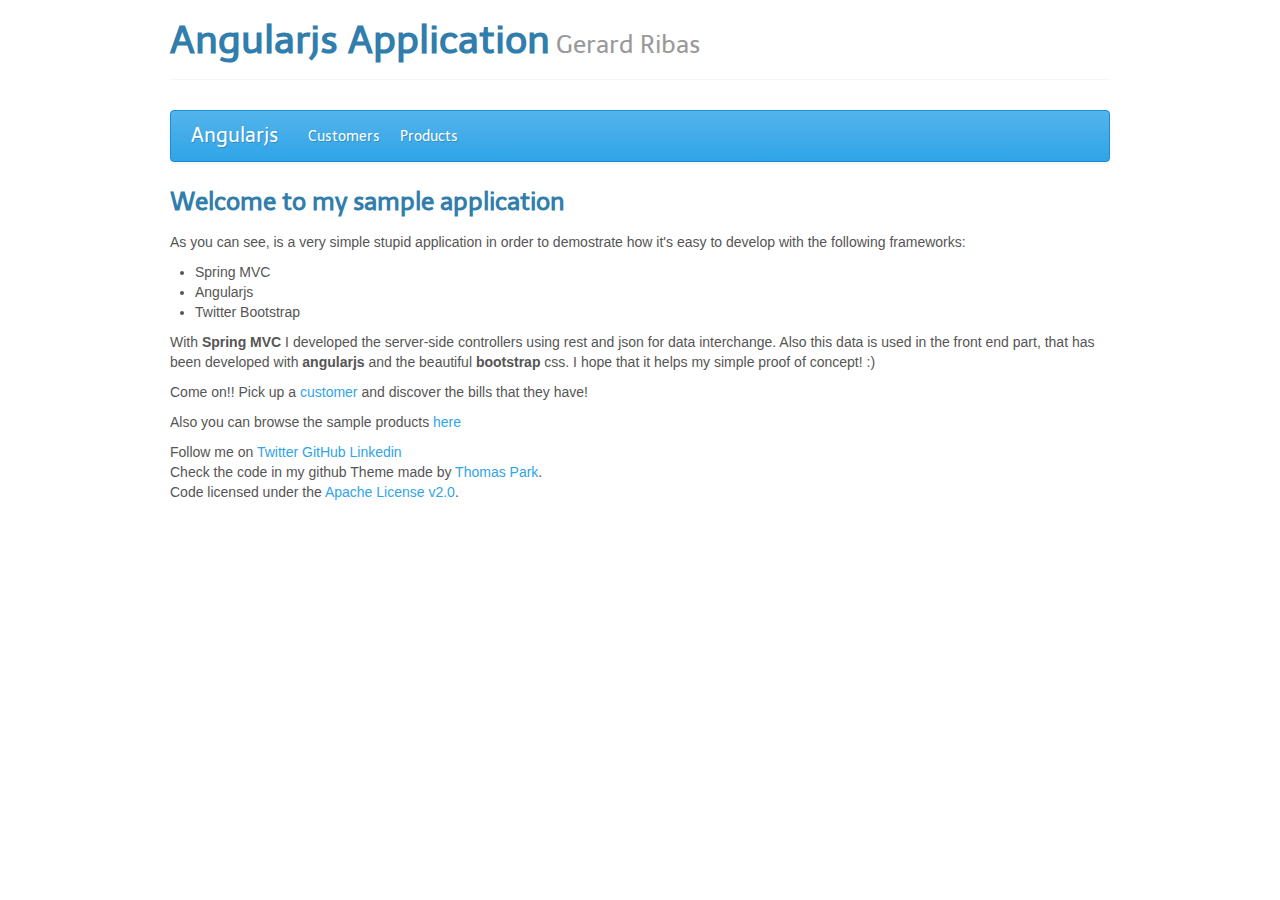
==== spring-parent/spring-angularjs/src/main/webapp/index.html @ 33342ce3 "Fixes #1 - Create angularjs, updated libraries, added vaadin7 project example." ====
<!doctype html>
<html lang="en" ng-app="myApp">
<head>
  <meta charset="utf-8">
  <title>Gerard Ribas - Sample Angularjs Application</title>
  <link href="resources/app/css/bootstrap_cerulean.css" rel="stylesheet">
</head>
<body>
	<div class="container">
		<div class="page-header">
	  		<h1>Angularjs Application<small> Gerard Ribas</small></h1>
		</div>
		<div class="navbar">
	  		<div class="navbar-inner">
	    		<a class="brand" href="#">Angularjs</a>
	    		<ul class="nav">
	    			<li><a href="#/customer">Customers</a></li>
                    <li><a href="#/product">Products</a></li>
	    		</ul>
	  		</div>
		</div>
		<div ng-view></div>
		<footer id="footer">
	        <div class="links">
                Follow me on 
	          <a href="http://twitter.com/gerard_ribas">Twitter</a>
	          <a href="http://github.com/gerardribas">GitHub</a>
              <a href="http://ie.linkedin.com/in/gerardribas">Linkedin</a>
	        </div>
            Check the code in my github
	        Theme made by <a href="http://thomaspark.me">Thomas Park</a>.<br>
	        Code licensed under the <a href="http://www.apache.org/licenses/LICENSE-2.0">Apache License v2.0</a>.<br>
	      </footer>
	</div>
	<!-- In production use:
	<script src="//ajax.googleapis.com/ajax/libs/angularjs/1.0.6/angular.min.js"></script>
	-->
	<script src="resources/app/lib/angular/angular.js"></script>
	<script src="resources/app/lib/ui-bootstrap/ui-bootstrap-tpls-0.3.0.js"></script>
	<script src="resources/app/js/app.js"></script>
	<script src="resources/app/js/services.js"></script>
  	<script src="resources/app/js/controllers.js"></script>
  	<script src="resources/app/js/filters.js"></script>
  	<script src="resources/app/js/directives.js"></script>
</body>
</html>
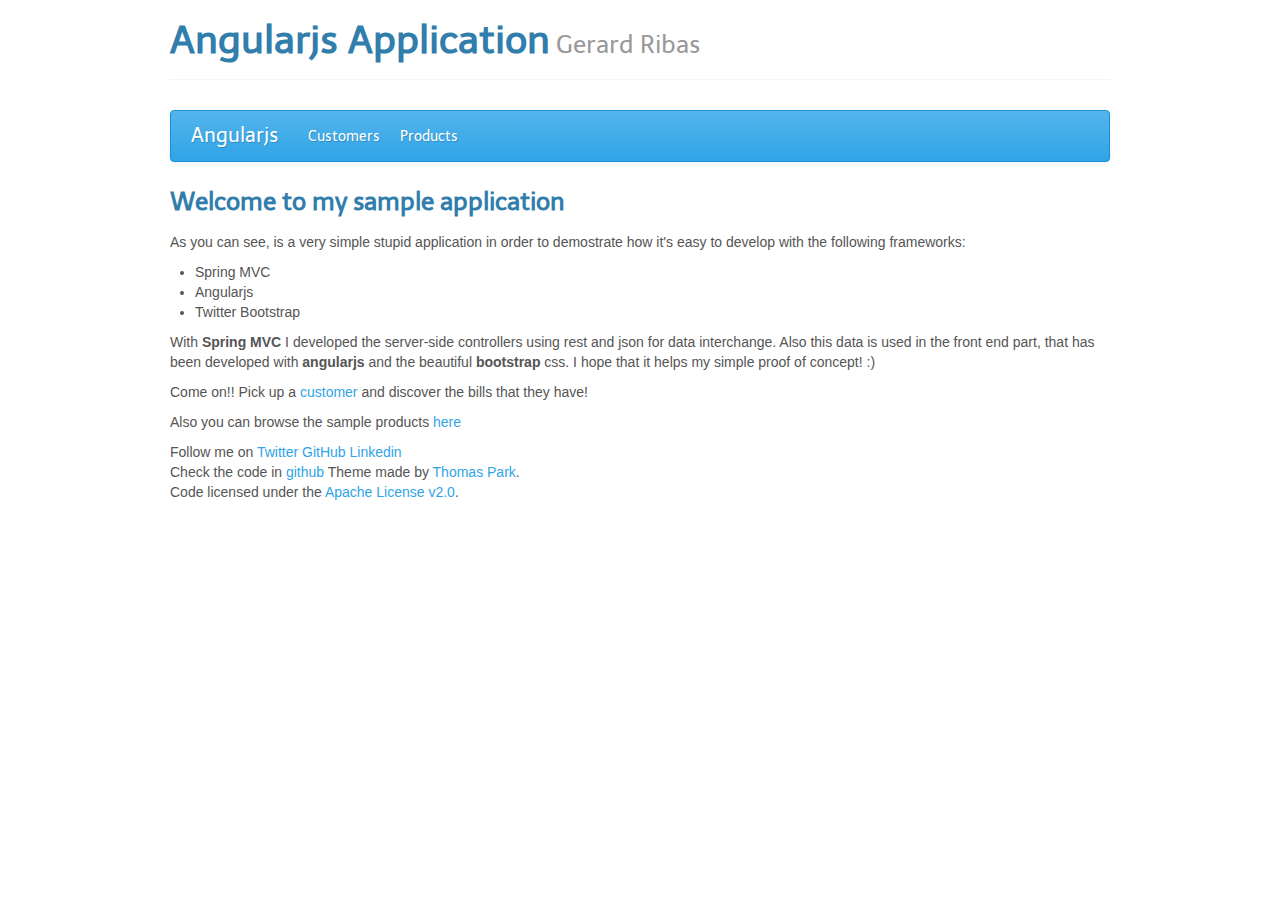
==== commit d099beb8: "Fixes #1 - Updated github url." ====
--- a/spring-parent/spring-angularjs/src/main/webapp/index.html
+++ b/spring-parent/spring-angularjs/src/main/webapp/index.html
@@ -27,7 +27,7 @@
 	          <a href="http://github.com/gerardribas">GitHub</a>
               <a href="http://ie.linkedin.com/in/gerardribas">Linkedin</a>
 	        </div>
-            Check the code in my github
+            Check the code in <a href="http://github.com/GerardRibas/es.gerardribas.examples/tree/master/spring-parent/spring-angularjs">github</a>
 	        Theme made by <a href="http://thomaspark.me">Thomas Park</a>.<br>
 	        Code licensed under the <a href="http://www.apache.org/licenses/LICENSE-2.0">Apache License v2.0</a>.<br>
 	      </footer>
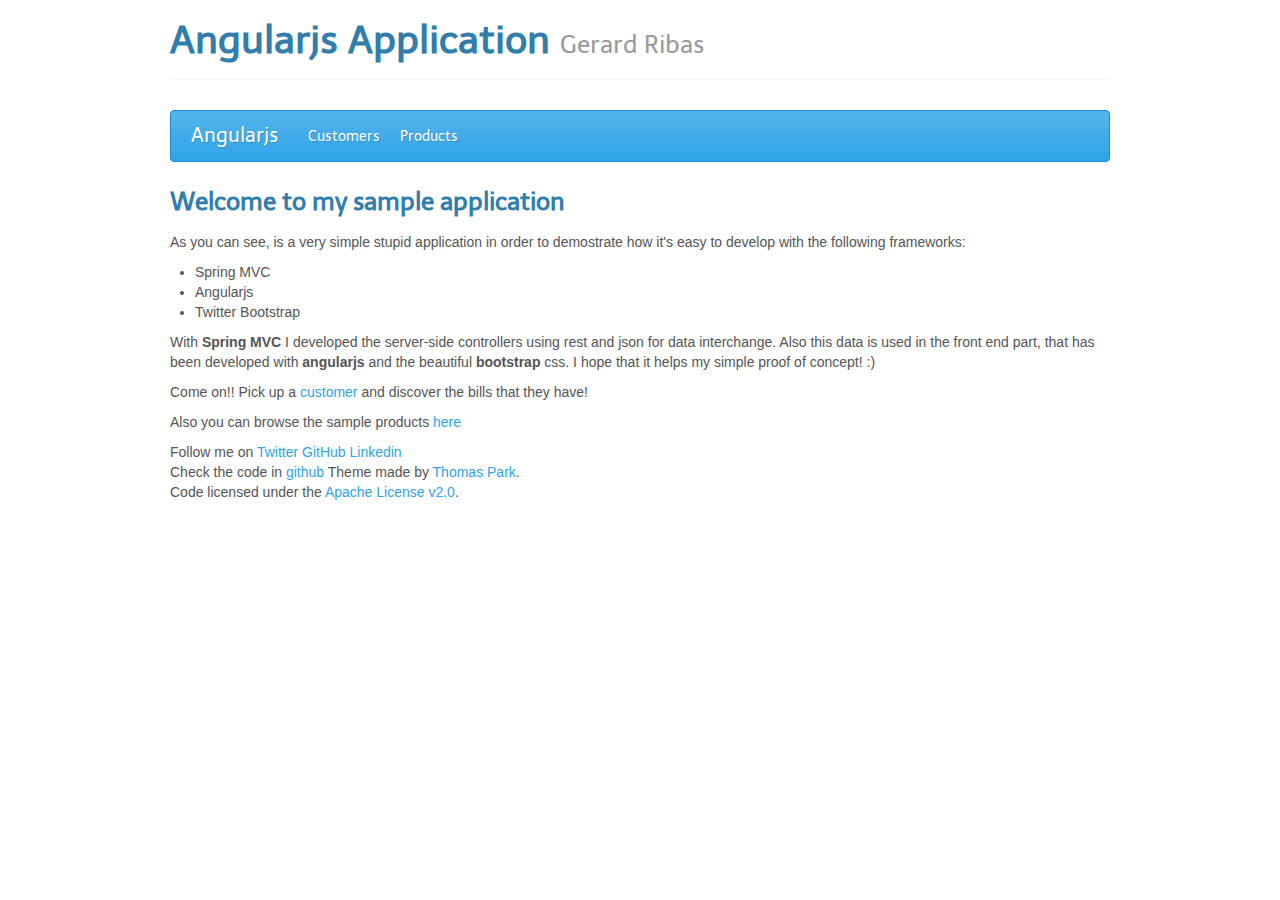
==== commit 901a3aa2: "New example of restful api. Refactored code and updated libraries." ====
--- a/spring-parent/spring-angularjs/src/main/webapp/index.html
+++ b/spring-parent/spring-angularjs/src/main/webapp/index.html
@@ -1,46 +1,49 @@
 <!doctype html>
 <html lang="en" ng-app="myApp">
 <head>
-  <meta charset="utf-8">
-  <title>Gerard Ribas - Sample Angularjs Application</title>
-  <link href="resources/app/css/bootstrap_cerulean.css" rel="stylesheet">
+    <meta charset="utf-8">
+    <title>Gerard Ribas - Sample Angularjs Application</title>
+    <link href="resources/app/css/bootstrap_cerulean.css" rel="stylesheet">
 </head>
 <body>
-	<div class="container">
-		<div class="page-header">
-	  		<h1>Angularjs Application<small> Gerard Ribas</small></h1>
-		</div>
-		<div class="navbar">
-	  		<div class="navbar-inner">
-	    		<a class="brand" href="#">Angularjs</a>
-	    		<ul class="nav">
-	    			<li><a href="#/customer">Customers</a></li>
-                    <li><a href="#/product">Products</a></li>
-	    		</ul>
-	  		</div>
-		</div>
-		<div ng-view></div>
-		<footer id="footer">
-	        <div class="links">
-                Follow me on 
-	          <a href="http://twitter.com/gerard_ribas">Twitter</a>
-	          <a href="http://github.com/gerardribas">GitHub</a>
-              <a href="http://ie.linkedin.com/in/gerardribas">Linkedin</a>
-	        </div>
-            Check the code in <a href="http://github.com/GerardRibas/es.gerardribas.examples/tree/master/spring-parent/spring-angularjs">github</a>
-	        Theme made by <a href="http://thomaspark.me">Thomas Park</a>.<br>
-	        Code licensed under the <a href="http://www.apache.org/licenses/LICENSE-2.0">Apache License v2.0</a>.<br>
-	      </footer>
-	</div>
-	<!-- In production use:
-	<script src="//ajax.googleapis.com/ajax/libs/angularjs/1.0.6/angular.min.js"></script>
-	-->
-	<script src="resources/app/lib/angular/angular.js"></script>
-	<script src="resources/app/lib/ui-bootstrap/ui-bootstrap-tpls-0.3.0.js"></script>
-	<script src="resources/app/js/app.js"></script>
-	<script src="resources/app/js/services.js"></script>
-  	<script src="resources/app/js/controllers.js"></script>
-  	<script src="resources/app/js/filters.js"></script>
-  	<script src="resources/app/js/directives.js"></script>
+<div class="container">
+    <div class="page-header">
+        <h1>Angularjs Application
+            <small> Gerard Ribas</small>
+        </h1>
+    </div>
+    <div class="navbar">
+        <div class="navbar-inner">
+            <a class="brand" href="#">Angularjs</a>
+            <ul class="nav">
+                <li><a href="#/customer">Customers</a></li>
+                <li><a href="#/product">Products</a></li>
+            </ul>
+        </div>
+    </div>
+    <div ng-view></div>
+    <footer id="footer">
+        <div class="links">
+            Follow me on
+            <a href="http://twitter.com/gerard_ribas">Twitter</a>
+            <a href="http://github.com/gerardribas">GitHub</a>
+            <a href="http://ie.linkedin.com/in/gerardribas">Linkedin</a>
+        </div>
+        Check the code in <a
+            href="http://github.com/GerardRibas/es.gerardribas.examples/tree/master/spring-parent/spring-angularjs">github</a>
+        Theme made by <a href="http://thomaspark.me">Thomas Park</a>.<br>
+        Code licensed under the <a href="http://www.apache.org/licenses/LICENSE-2.0">Apache License v2.0</a>.<br>
+    </footer>
+</div>
+<!-- In production use:
+<script src="//ajax.googleapis.com/ajax/libs/angularjs/1.0.6/angular.min.js"></script>
+-->
+<script src="resources/app/lib/angular/angular.js"></script>
+<script src="resources/app/lib/ui-bootstrap/ui-bootstrap-tpls-0.3.0.js"></script>
+<script src="resources/app/js/app.js"></script>
+<script src="resources/app/js/services.js"></script>
+<script src="resources/app/js/controllers.js"></script>
+<script src="resources/app/js/filters.js"></script>
+<script src="resources/app/js/directives.js"></script>
 </body>
 </html>
